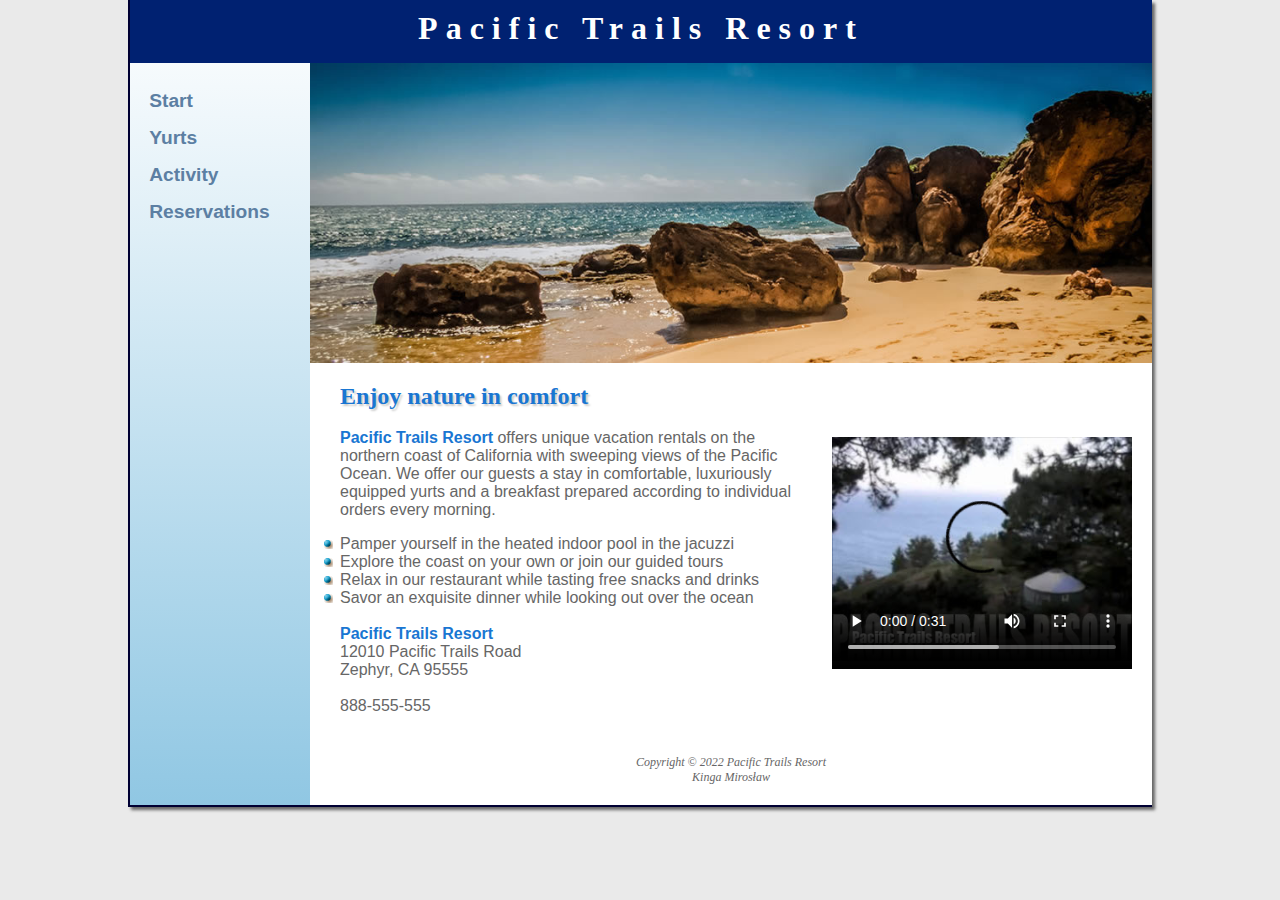
==== index.html @ 73489f96 "added home page" ====
<!DOCTYPE html>
<html lang="en">
  <head>
    <meta charset="UTF-8" />
    <meta http-equiv="X-UA-Compatible" content="IE=edge" />
    <meta name="viewport" content="width=device-width, initial-scale=1.0" />
    <title>Pacific Trails Resort</title>
    <link rel="stylesheet" href="pacific.css" />
  </head>
  <body>
    <div class="container">
      <header class="header">
        <h1 class="header__heading">
          <a href="index.html">Pacific Trails Resort</a>
        </h1>
      </header>
      <nav class="navigation">
        <ul class="navigation__list">
          <li class="navigation__list-item"><a href="index.html">Start</a></li>
          <li class="navigation__list-item"><a href="yurt.html">Yurts</a></li>
          <li class="navigation__list-item">
            <a href="activity.html">Activity</a>
          </li>
          <li class="navigation__list-item">
            <a href="reservations.html">Reservations</a>
          </li>
        </ul>
      </nav>
      <div class="home-hero"></div>
      <main class="home-content">
        <h2>Enjoy nature in comfort</h2>
        <video
          class="home-content__video"
          controls="controls"
          poster="assets/images/pacifictrailsresort.jpg"
          width="320"
          height="240"
        >
          <source
            src="assets/videos/PacificTrailsResort.mp4"
            type="video/mp4"
          />
        </video>
        <p>
          <span class="home-content__resort">Pacific Trails Resort</span> offers
          unique vacation rentals on the northern coast of California with
          sweeping views of the Pacific Ocean. We offer our guests a stay in
          comfortable, luxuriously equipped yurts and a breakfast prepared
          according to individual orders every morning.
        </p>
        <ul class="home-content__list">
          <li>Pamper yourself in the heated indoor pool in the jacuzzi</li>
          <li>Explore the coast on your own or join our guided tours</li>
          <li>Relax in our restaurant while tasting free snacks and drinks</li>
          <li>Savor an exquisite dinner while looking out over the ocean</li>
        </ul>
        <br />
        <div class="home-content__contact">
          <span class="home-content__resort">Pacific Trails Resort</span> <br />
          12010 Pacific Trails Road <br />
          Zephyr, CA 95555 <br />
          <br />
          888-555-555
        </div>
      </main>
      <footer class="footer">
        Copyright &copy 2022 Pacific Trails Resort<br />
        <span>Kinga Mirosław</span>
      </footer>
    </div>
  </body>
</html>
---- pacific.css ----
* {
  box-sizing: border-box;
}

body {
  margin: 0;
  background-color: #eaeaea;
  color: #666666;
  font-family: Arial, Helvetica, sans-serif;
}

h2 {
  color: #1976d2;
  font-family: Georgia, "Times New Roman", Times, serif;
  text-shadow: 2px 2px 2px #cccccc;
}

h3 {
  color: #000033;
  font-family: Georgia, "Times New Roman", Times, serif;
}

.container {
  background-image: linear-gradient(to bottom, #ffffff, #90c7e3);
}

.header {
  background-color: #002171;
}
.header__heading {
  color: #ffffff;
  margin-bottom: 0;
  margin-top: 0;
  font-family: Georgia, "Times New Roman", Times, serif;
  text-align: center;
  padding-top: 0.3em;
  padding-bottom: 0.5em;
  letter-spacing: 0.25em;
}
.header__heading a {
  text-decoration: none;
}
.header__heading a:link,
.header__heading a:visited {
  color: #ffffff;
}
.header__heading a:hover {
  color: #90c7e3;
}

.navigation {
  font-weight: bold;
  padding: 0;
  font-size: 1.2rem;
  text-align: center;
}
.navigation__list {
  list-style-type: none;
  margin: 0;
  padding-left: 0;
  gap: 15px;
}
.navigation__list-item {
  border-bottom: 1px solid #050546;
}
.navigation__list-item a {
  text-decoration: none;
  transition: color 2s ease-out;
}
.navigation__list-item a:link {
  color: #5c7fa3;
}
.navigation__list-item a:visited {
  color: #344873;
}
.navigation__list-item a:hover {
  color: #a52a2a;
}

.home-hero {
  background-image: url(assets/images/coast2.jpg);
  height: 300px;
  background-size: 100% 100%;
  background-repeat: no-repeat;
}

.yurt-hero {
  background-image: url(assets/images/yurt.jpg);
  height: 300px;
  background-size: 100% 100%;
  background-repeat: no-repeat;
}

.home-content {
  padding-left: 30px;
  padding-right: 20px;
  padding-bottom: 20px;
  background-color: #ffffff;
  margin-bottom: 0;
  overflow: auto;
}

.home-content__video {
  float: right;
  padding-left: 20px;
  margin-bottom: 20px;
}

.home-content__resort,
.reservations-content__resort {
  color: #1976d2;
  font-weight: bold;
}

.home-content__list {
  list-style-image: url(assets/images/marker.gif);
  list-style-type: none;
  margin: 0;
  padding-left: 0;
  font-size: 1, 2em;
  gap: 15px;
}

.yurt-content,
.activity-content,
.reservations-content {
  padding-left: 30px;
  padding-right: 20px;
  padding-bottom: 20px;
  background-color: #ffffff;
  margin-bottom: 0;
  overflow: auto;
}

.yurt-content__table {
  border: 2px solid #3399cc;
  border-collapse: collapse;
}
.yurt-content__table-row:nth-of-type(odd) {
  background-color: #f5fafc;
}
.yurt-content__table-header {
  padding: 0.5em;
  border: 2px solid #3399cc;
}
.yurt-content__table-cell {
  padding: 0.5em;
  border: 2px solid #3399cc;
  text-align: center;
}
.yurt-content__table-cell--left {
  text-align: left;
}

.activity-hero {
  background-image: url(assets/images/trail.jpg);
  height: 300px;
  background-size: 100% 100%;
  background-repeat: no-repeat;
}

.reservations-content__form {
  margin-top: 0px;
  display: flex;
  flex-flow: column nowrap;
}
.reservations-content__form-input {
  margin-bottom: 1em;
  padding: 2px 2px;
}
.reservations-content__buttons {
  display: flex;
  flex-direction: row;
  justify-content: flex-start;
  margin: 10px;
  gap: 20px;
}
.reservations-content__buttons-type {
  background-color: #002171;
  color: #ffffff;
  font-size: 1rem;
}

.reservations-content__contact {
  margin-top: 8px;
}

.footer {
  font-size: 0.75rem;
  font-style: italic;
  font-family: Georgia, "Times New Roman", Times, serif;
  text-align: center;
  padding: 20px;
  background-color: #ffffff;
}

@media (min-width: 600px) {
  .navigation__list {
    display: flex;
    flex-direction: row;
    justify-content: space-around;
    margin: 8px 0;
  }
  .navigation__list-item {
    border-bottom: none;
  }

  h2 {
    grid-row: 1/2;
    grid-column: 1/5;
  }

  .yurt-content__offers {
    display: grid;
    grid-row: auto;
    grid-column: 1/5;
  }

  .activity-content {
    display: grid;
    grid-template-rows: auto;
    grid-template-columns: 1fr 1fr 1fr;
  }

  .yurt-content__faq,
  .activity-content__activity-type {
    padding-left: 2em;
    padding-right: 2em;
    grid-row: 2/3;
    grid-column: auto;
  }

  .reservations-content__form {
    display: grid;
    grid-template-columns: 6em 1fr;
    grid-template-rows: auto;
    width: 60%;
    gap: 1em;
    flex-flow: unset;
  }

  .reservations-content__buttons {
    grid-column: 2/3;
    margin-top: 0;
    margin-bottom: 25px;
    grid-row: unset;
  }

  footer {
    grid-row: auto;
    grid-column: 1/5;
  }
}

@media (min-width: 1024px) {
  .container {
    width: 80%;
    margin: auto;
    border: 2px solid #000033;
    border-top-width: 0;
    border-right-width: 0;
    box-shadow: 3px 3px 3px #666666;
    display: grid;
    grid-template-columns: 180px auto;
    grid-template-rows: auto auto auto auto;
  }

  .activity-content {
    display: grid;
    grid-row: 3/4;
    grid-column: 2/3;
  }

  .header {
    grid-row: 1/2;
    grid-column: 1/3;
  }

  .navigation {
    padding-left: 1em;
    text-align: left;
    grid-row: 2/3;
    grid-column: 1/2;
  }
  .navigation__list {
    display: flex;
    flex-direction: column;
    padding-top: 1em;
  }

  .home-hero {
    grid-row: 2/3;
    grid-column: 2/3;
  }

  .home-content {
    grid-row: 3/4;
    grid-column: 2/3;
  }

  .yurt-content {
    grid-row: 3/4;
    grid-column: 2/3;
  }

  .yurt-content__packages {
    grid-row: 2/3;
    grid-column: 2/3;
  }

  .footer {
    grid-row: 4/5;
    grid-column: 2/3;
  }
}
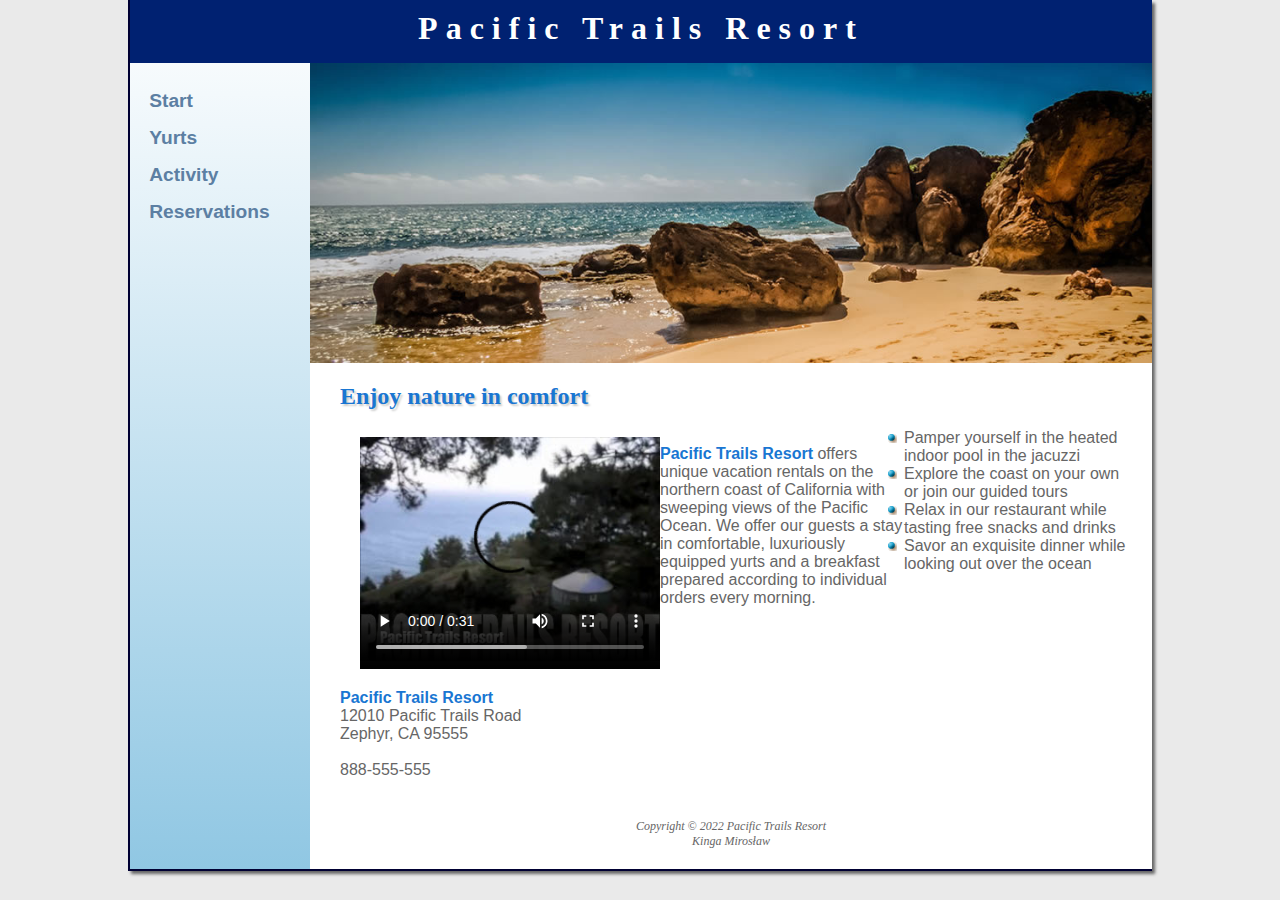
==== commit 4eafa0d6: "fixed review" ====
--- a/index.html
+++ b/index.html
@@ -26,7 +26,7 @@
           </li>
         </ul>
       </nav>
-      <div class="home-hero"></div>
+      <div class="hero home-hero"></div>
       <main class="home-content">
         <h2>Enjoy nature in comfort</h2>
         <video
--- a/pacific.css
+++ b/pacific.css
@@ -77,27 +77,18 @@
   color: #a52a2a;
 }
 
-.home-hero {
-  background-image: url(assets/images/coast2.jpg);
+.hero {
   height: 300px;
   background-size: 100% 100%;
   background-repeat: no-repeat;
 }
 
+.home-hero {
+  background-image: url(assets/images/coast2.jpg);
+}
+
 .yurt-hero {
   background-image: url(assets/images/yurt.jpg);
-  height: 300px;
-  background-size: 100% 100%;
-  background-repeat: no-repeat;
-}
-
-.home-content {
-  padding-left: 30px;
-  padding-right: 20px;
-  padding-bottom: 20px;
-  background-color: #ffffff;
-  margin-bottom: 0;
-  overflow: auto;
 }
 
 .home-content__video {
@@ -121,6 +112,7 @@
   gap: 15px;
 }
 
+.home-content,
 .yurt-content,
 .activity-content,
 .reservations-content {
@@ -154,9 +146,6 @@
 
 .activity-hero {
   background-image: url(assets/images/trail.jpg);
-  height: 300px;
-  background-size: 100% 100%;
-  background-repeat: no-repeat;
 }
 
 .reservations-content__form {
@@ -265,7 +254,9 @@
     grid-template-rows: auto auto auto auto;
   }
 
-  .activity-content {
+  .activity-content,
+  .home-content,
+  .yurt-content {
     display: grid;
     grid-row: 3/4;
     grid-column: 2/3;
@@ -293,21 +284,6 @@
     grid-column: 2/3;
   }
 
-  .home-content {
-    grid-row: 3/4;
-    grid-column: 2/3;
-  }
-
-  .yurt-content {
-    grid-row: 3/4;
-    grid-column: 2/3;
-  }
-
-  .yurt-content__packages {
-    grid-row: 2/3;
-    grid-column: 2/3;
-  }
-
   .footer {
     grid-row: 4/5;
     grid-column: 2/3;
